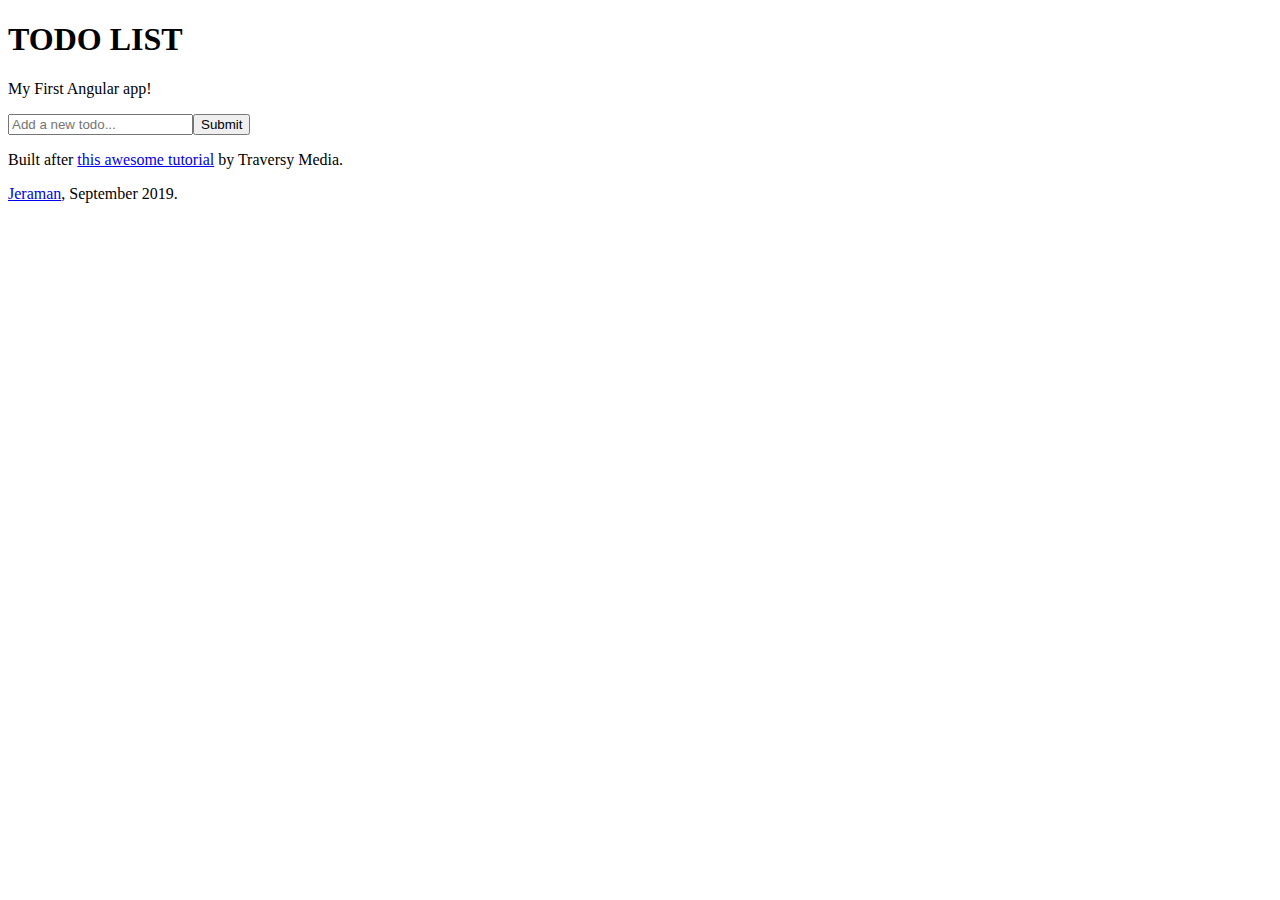
==== index.html @ 81bb7846 "Auto-generated commit" ====
<!doctype html>
<html lang="en">
<head>
  <meta charset="utf-8">
  <title>My first TODO list</title>
  <base href="/">
  <meta name="viewport" content="width=device-width, initial-scale=1">
  <link rel="icon" type="image/x-icon" href="favicon.ico">
<link rel="stylesheet" href="styles.c67c9b0c9db60be4ac73.css"></head>
<body>
  <app-root></app-root>
<script src="polyfills-es5.a83ac866abc867bfd530.js" nomodule defer></script><script src="polyfills-es2015.0fe6949bc5ff4b784062.js" type="module"></script><script src="runtime-es2015.85f895af57b038f1e5b4.js" type="module"></script><script src="main-es2015.67e2c3a010b9db7b2306.js" type="module"></script><script src="runtime-es5.85f895af57b038f1e5b4.js" nomodule defer></script><script src="main-es5.67e2c3a010b9db7b2306.js" nomodule defer></script></body>
</html>
---- styles.c67c9b0c9db60be4ac73.css ----
.itemCompleted{text-decoration:line-through;color:gray}
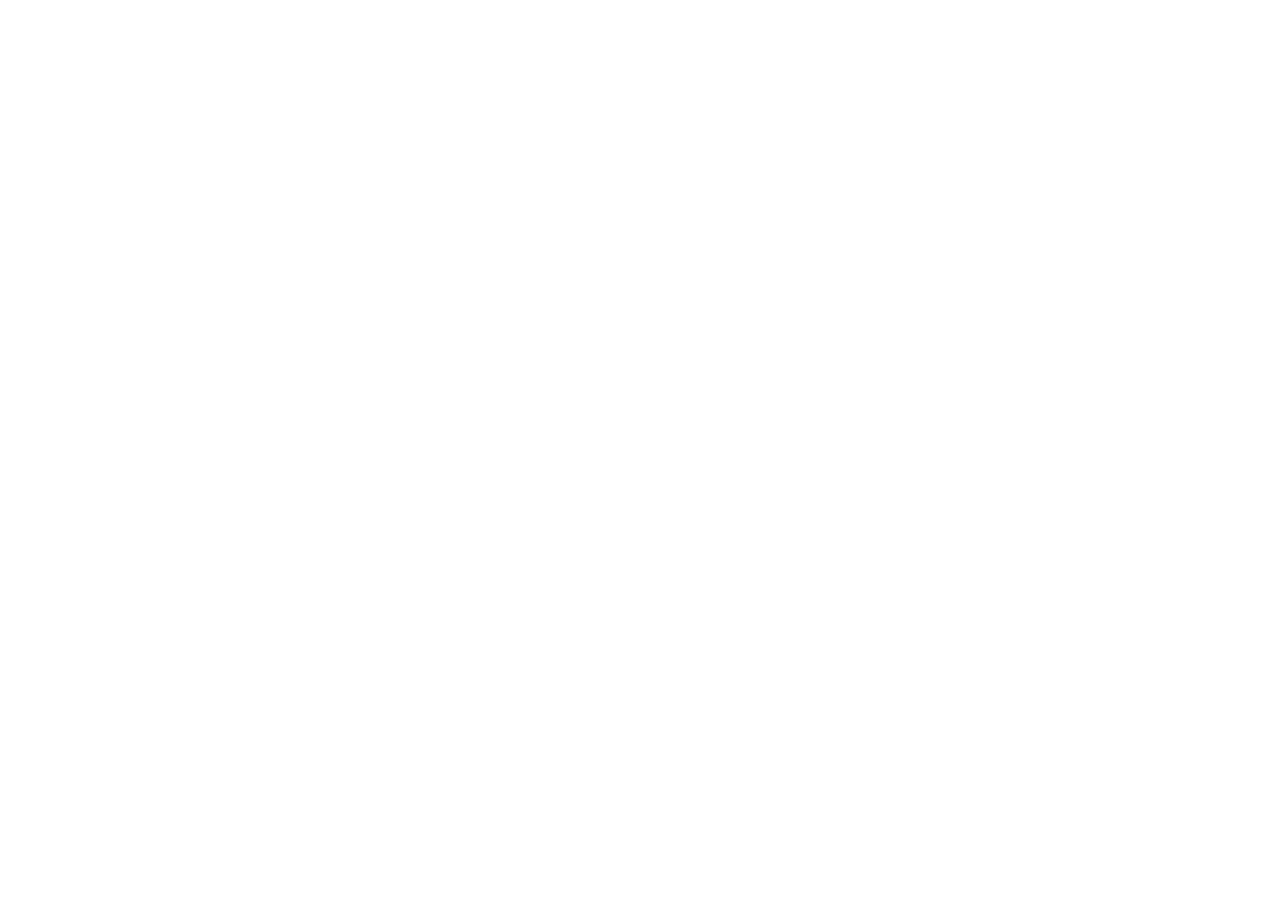
==== commit 5d9fac91: "Auto-generated commit" ====
--- a/index.html
+++ b/index.html
@@ -3,7 +3,7 @@
 <head>
   <meta charset="utf-8">
   <title>My first TODO list</title>
-  <base href="/">
+  <base href="/my-first-app/">  <!--base href="my-first-app"-->
   <meta name="viewport" content="width=device-width, initial-scale=1">
   <link rel="icon" type="image/x-icon" href="favicon.ico">
 <link rel="stylesheet" href="styles.c67c9b0c9db60be4ac73.css"></head>
